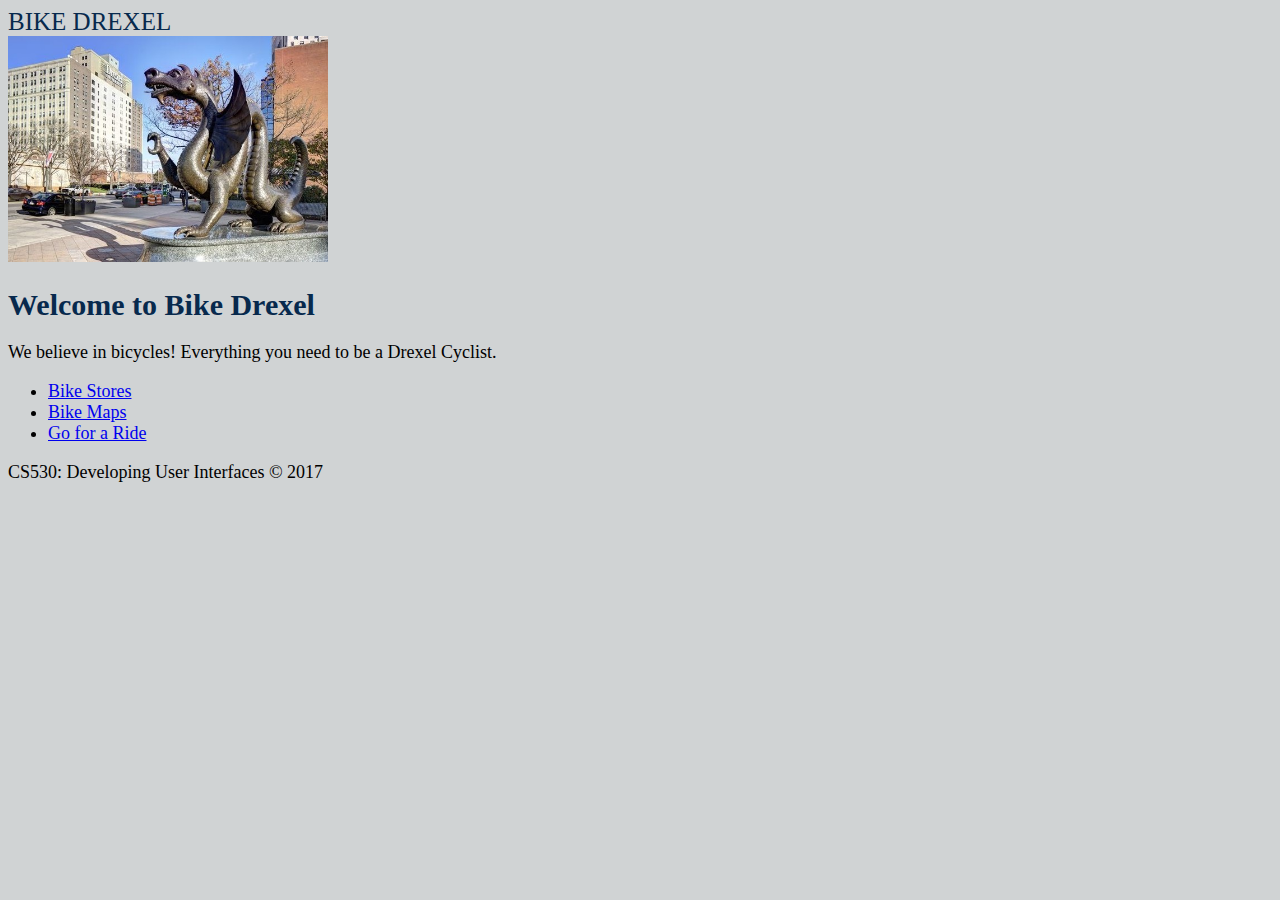
==== Lab1/index.html @ cabe55d8 "Updated labs" ====
<!DOCTYPE html>
<html>
<head>
    <link rel="stylesheet" type="text/css" href="iphone.css"/>
    <meta name="viewport" content="width=device-width, user-scalable=no" />
    <title> BIKE DREXEL </title>
</head>
<body>
<!-- HTML5 article tag for content -->
<div id="content">
    <header>BIKE DREXEL</header>
    <!-- Drexel image -->
    <img id="Drexel" src="DrexelU.jpg" width="320" />
    <!-- H1 means 1st level heading -->
    <h1>Welcome to Bike Drexel</h1>
    <!-- P stands for paragraph -->
    <p>We believe in bicycles! Everything you need to be a Drexel Cyclist.</p>
    <!-- Navigation buttons -->
    <nav id="main_nav">
        <ul>
            <!-- LI stands for list item -->
            <li><a href="stores.html">Bike Stores </a></li>
            <li><a href="maps.html">Bike Maps </a></li>
            <li><a href="ride.html">Go for a Ride</a></li>
        </ul>
    </nav>
    <footer>CS530: Developing User Interfaces &copy; 2017</footer>
</div>
</body>
</html>
---- Lab1/iphone.css ----
header {
    font-family: Futura;
    font-weight: bold condensed;
    color: #07294D;
    font-size: 25px;
}

body {
    background-color: #D0D3D4;
    font-family: Futura;
    font-weight: bold condensed;
    font-size: 18px;
}

h1 {
    font-family: Futura;
    font-weight: bold condensed;
    color: #07294D;
    font-size: 30px;
}

/*
p {
padding: 2px;
}



#content {
padding:3px;
}

#Drexel{
display: block;
width: 100%;
margin-left: auto;
margin-right: auto;}

#main_nav ul { padding: 0; font-weight: bold; }
#main_nav li a{
display: block;
margin: 6px;
padding: 9px;
border-radius: 10px;
list-style-type: none;
text-decoration: none;
color: #222;
background-image: -webkit-linear-gradient(top, #f8f8f8 0, #d4d4d4 100%);
background-image: linear-gradient(to bottom, #f8f8f8 0, #d4d4d4 100%);
border: 1px solid #666;
}

nav li:active {
background-color: #ccc;
background-image: none;
box-shadow: inset 0 3px 3px rgba(0, 0, 0, .2);
}

#footer {
background-color: blue;
}
*/
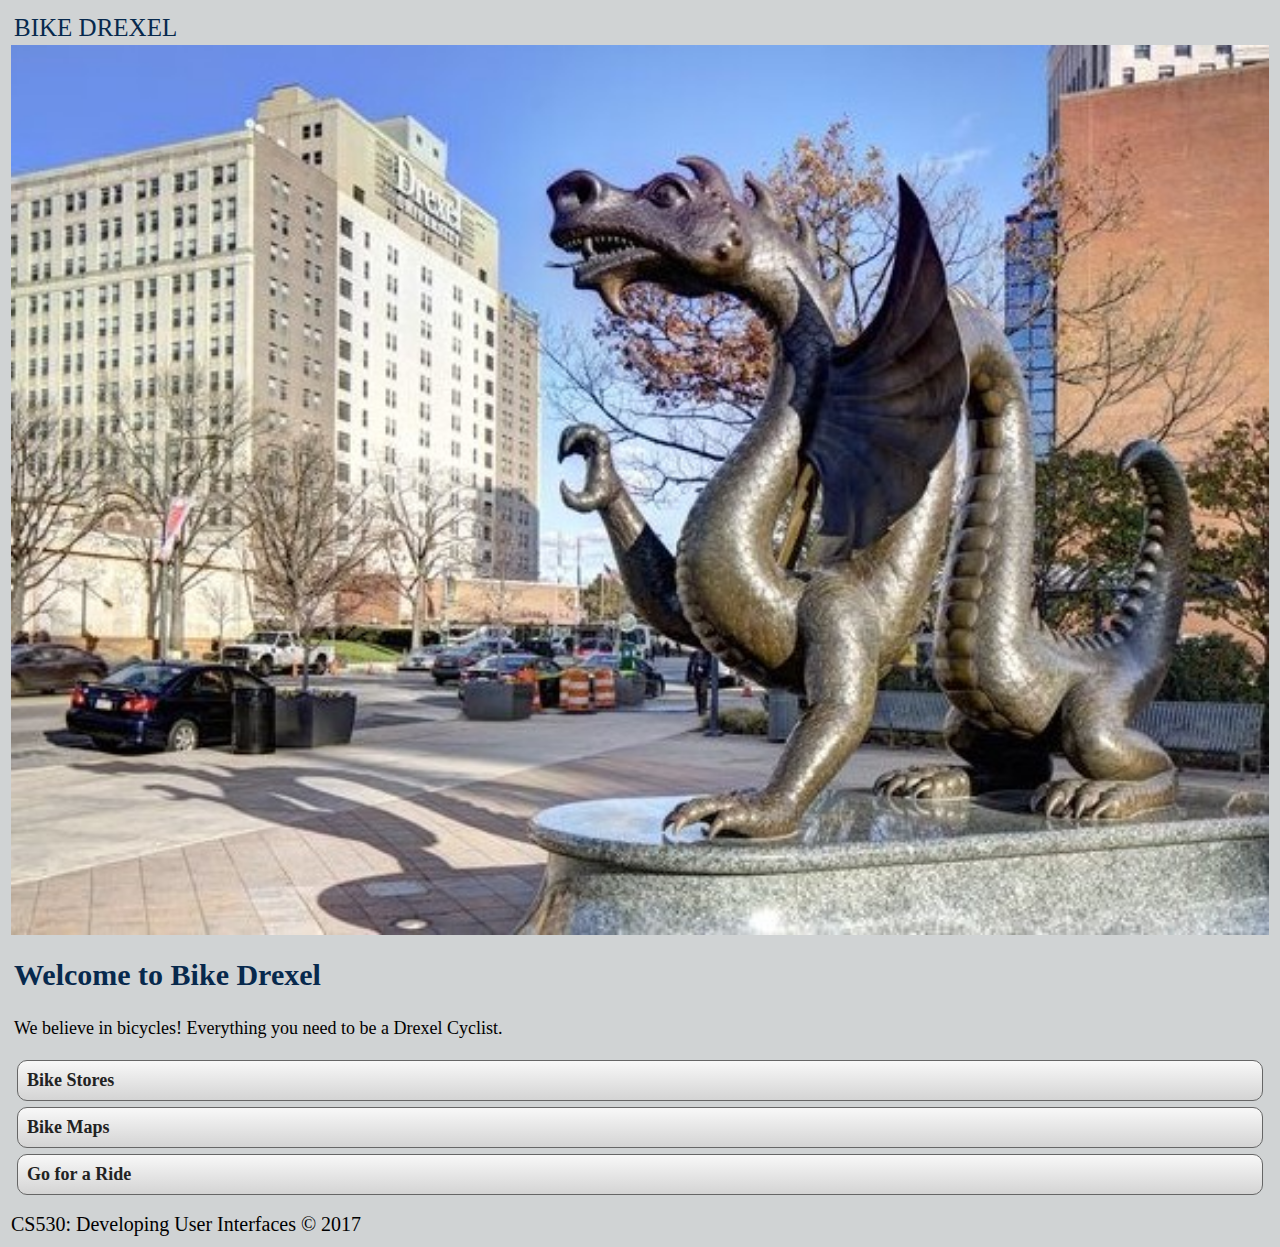
==== commit 79c00229: "Updated iphone styles" ====
--- a/Lab1/index.html
+++ b/Lab1/index.html
@@ -2,6 +2,11 @@
 <html>
 <head>
     <link rel="stylesheet" type="text/css" href="iphone.css"/>
+
+    <link rel="apple-touch-icon" href="Dragon_yellow_72x72.png">
+    <meta name="apple-mobile-web-app-capable" content="yes" />
+    <meta name="apple-mobile-webapp-status-bar-style" content="black" />
+    
     <meta name="viewport" content="width=device-width, user-scalable=no" />
     <title> BIKE DREXEL </title>
 </head>
--- a/Lab1/iphone.css
+++ b/Lab1/iphone.css
@@ -3,6 +3,7 @@
     font-weight: bold condensed;
     color: #07294D;
     font-size: 25px;
+    padding: 3px;
 }
 
 body {
@@ -17,47 +18,78 @@
     font-weight: bold condensed;
     color: #07294D;
     font-size: 30px;
+    padding: 3px;
+
+}
+
+p {
+    padding: 3px;
+
+}
+
+#content {
+    padding:3px;
+}
+
+#Drexel{
+    /*center the image*/
+    display: block;
+    width: 100%;
+    margin-left: auto;
+    margin-right: auto;
+}
+
+#main_nav ul {
+    padding: 0; font-weight: bold;
+}
+
+#main_nav li a{
+    display: block;
+    margin: 6px;
+    padding: 9px;
+    border-radius: 10px; /* rounded corners */
+    list-style-type: none;
+    text-decoration: none;
+    color: #222;
+    /* nice gradient shade on the buttons */
+    background-image: -webkit-linear-gradient(top, #f8f8f8 0, #d4d4d4 100%);
+    background-image: linear-gradient(to bottom, #f8f8f8 0, #d4d4d4 100%);
+    border: 1px solid #666; /* dark outline */
+}
+
+#main_nav ul {
+    padding: 0; font-weight: bold;
+}
+
+#main_nav li a{
+    display: block;
+    margin: 6px;
+    padding: 9px;
+    border-radius: 10px; /* rounded corners */
+    list-style-type: none;
+    text-decoration: none;
+    color: #222;
+    /* nice gradient shade on the buttons */
+    background-image: -webkit-linear-gradient(top, #f8f8f8 0, #d4d4d4 100%);
+    background-image: linear-gradient(to bottom, #f8f8f8 0, #d4d4d4 100%);
+    border: 1px solid #666; /* dark outline */
+}
+
+nav li:active {
+    background-color: #ccc;
+    background-image: none;
+    box-shadow: inset 0 3px 3px rgba(0, 0, 0, .2);
+}
+
+footer {
+    font-size: 20px;
 }
 
 /*
-p {
-padding: 2px;
-}
 
 
 
-#content {
-padding:3px;
-}
 
-#Drexel{
-display: block;
-width: 100%;
-margin-left: auto;
-margin-right: auto;}
 
-#main_nav ul { padding: 0; font-weight: bold; }
-#main_nav li a{
-display: block;
-margin: 6px;
-padding: 9px;
-border-radius: 10px;
-list-style-type: none;
-text-decoration: none;
-color: #222;
-background-image: -webkit-linear-gradient(top, #f8f8f8 0, #d4d4d4 100%);
-background-image: linear-gradient(to bottom, #f8f8f8 0, #d4d4d4 100%);
-border: 1px solid #666;
-}
-
-nav li:active {
-background-color: #ccc;
-background-image: none;
-box-shadow: inset 0 3px 3px rgba(0, 0, 0, .2);
-}
-
-#footer {
-background-color: blue;
-}
 */
 
